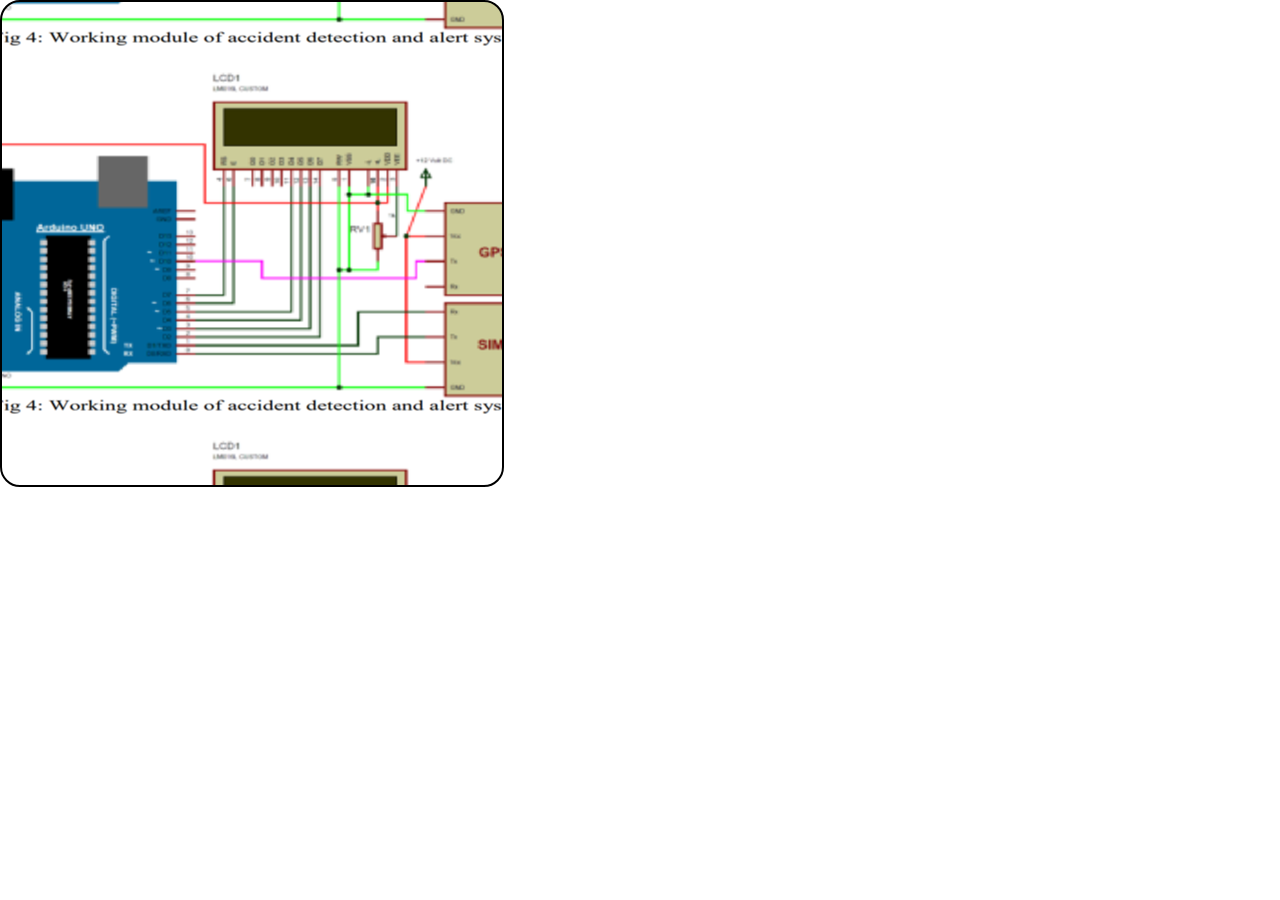
==== index.html @ 2caaa048 "v-1" ====
<!DOCTYPE html>
<html lang="en">
<head>
    <meta charset="UTF-8">
    <meta name="viewport" content="width=device-width, initial-scale=1.0">
    <title>Document</title>
    <link rel="stylesheet" href="./style.css">
</head>
<body>
    <div class="container">
        <div class="scroll">
            <p>
                Android Accident Detection & Alert System
                <br>
                Road accidents rates are very high nowadays, especially two wheelers. Timely medical aid can help in saving lives. This system aims to alert the nearby medical center about the accident to provide immediate medical aid. The attached accelerometer in the vehicle senses the tilt of the vehicle and the a heartbeat sensor on the user’s body senses the abnormality of the heartbeat to understand the seriousness of the accident. Thus the systems will make the decision and sends the information to the smartphone, connected to the accelerometer through gsm and gps modules . The Android application in the mobile phone will send text messages to the nearest medical center and friends. Application also shares the exact location of the accident and it can save time. Keywords- Accident detection, alert system, GPS, GSM, AccelerometAndroid application.
                

            </p>
            <a href="./project.html">
                <button class="btn">Read More</button>
            </a>
        </div>
    </div>
    
</body>
</html>
---- style.css ----
*{
    margin: 0px;
    padding: 0px;
}

.container{
    width: 500px;
    border: 2px solid black;
    background-image: url(./assets/image.png);
    background-position: center;
    border-radius: 20px;
    overflow: hidden;
    background-size: center;
}
.scroll{
    height: 100%;
    font-size: 1.3rem;
    transform: translateX(100%);
    transition: all 1s linear 0s;
    padding: 10px;
    overflow: hidden;

}
.container:hover{
    transform: translateX(0px);
}
.btn{
    background-color: white;
    color: black;
    padding: 10px 20px;
    border: none;
    border-radius: 10px;
    margin-top: 20px;
    transition: all 0.3s linear 0s;
}
.btn:hover{
    background-color: black;
    color: white;
    transform: scale(1.1);
}
.box{
    width: 700px;
    background-size: cover;
    border: 3px solid black;
    padding: 20px;
    border-radius: 30px;
    transform: translateX(200px);
}
h1{
    width: 100;
    border: 2px solid white;
    background-color: blue;
}
.new{
    background-color: pink;
}
.now{
    background-color: aqua;
}
.ne{
    background-color: bisque;
}
.nee{
    background-color: yellowgreen;
}
.no{
    background-color: antiquewhite;
}
.nw{
    background-color: powderblue;
}
.nex{
    background-color: gold;
}
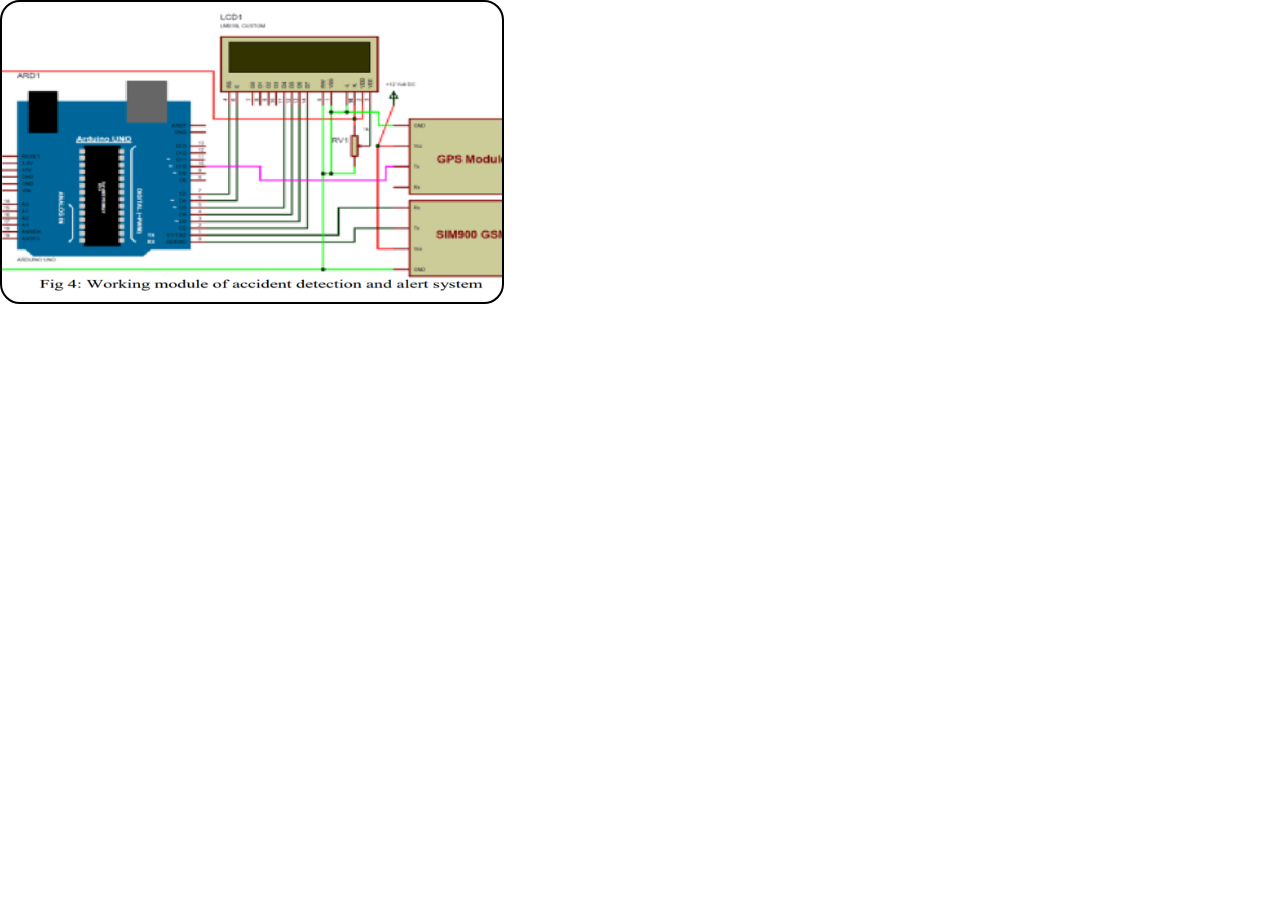
==== commit 9d4de01a: "v-2" ====
--- a/index.html
+++ b/index.html
@@ -12,7 +12,7 @@
             <p>
                 Android Accident Detection & Alert System
                 <br>
-                Road accidents rates are very high nowadays, especially two wheelers. Timely medical aid can help in saving lives. This system aims to alert the nearby medical center about the accident to provide immediate medical aid. The attached accelerometer in the vehicle senses the tilt of the vehicle and the a heartbeat sensor on the user’s body senses the abnormality of the heartbeat to understand the seriousness of the accident. Thus the systems will make the decision and sends the information to the smartphone, connected to the accelerometer through gsm and gps modules . The Android application in the mobile phone will send text messages to the nearest medical center and friends. Application also shares the exact location of the accident and it can save time. Keywords- Accident detection, alert system, GPS, GSM, AccelerometAndroid application.
+                Road accidents rates are very high nowadays, especially two wheelers. Timely medical aid can help in saving lives. This system aims to alert the nearby medical center about the accident to provide immediate medical aid. The attached accelerometer in the vehicle.
                 
 
             </p>
--- a/style.css
+++ b/style.css
@@ -5,23 +5,26 @@
 
 .container{
     width: 500px;
+    height: 300px;
     border: 2px solid black;
     background-image: url(./assets/image.png);
     background-position: center;
     border-radius: 20px;
     overflow: hidden;
-    background-size: center;
+    background-size: cover;
 }
 .scroll{
     height: 100%;
     font-size: 1.3rem;
     transform: translateX(100%);
     transition: all 1s linear 0s;
+    backdrop-filter: blur(5px) brigthness(50%);
+    color: pink;
     padding: 10px;
     overflow: hidden;
 
 }
-.container:hover{
+.container:hover>.scroll{
     transform: translateX(0px);
 }
 .btn{
@@ -34,8 +37,8 @@
     transition: all 0.3s linear 0s;
 }
 .btn:hover{
-    background-color: black;
-    color: white;
+    background-color: white;
+    color: black;
     transform: scale(1.1);
 }
 .box{
@@ -49,26 +52,25 @@
 h1{
     width: 100;
     border: 2px solid white;
-    background-color: blue;
 }
-.new{
+.abs{
     background-color: pink;
 }
-.now{
+.int{
     background-color: aqua;
 }
-.ne{
+.work{
     background-color: bisque;
 }
-.nee{
+.adv{
     background-color: yellowgreen;
 }
-.no{
+.lim{
     background-color: antiquewhite;
 }
-.nw{
+.con{
     background-color: powderblue;
 }
-.nex{
+.fut{
     background-color: gold;
 }
